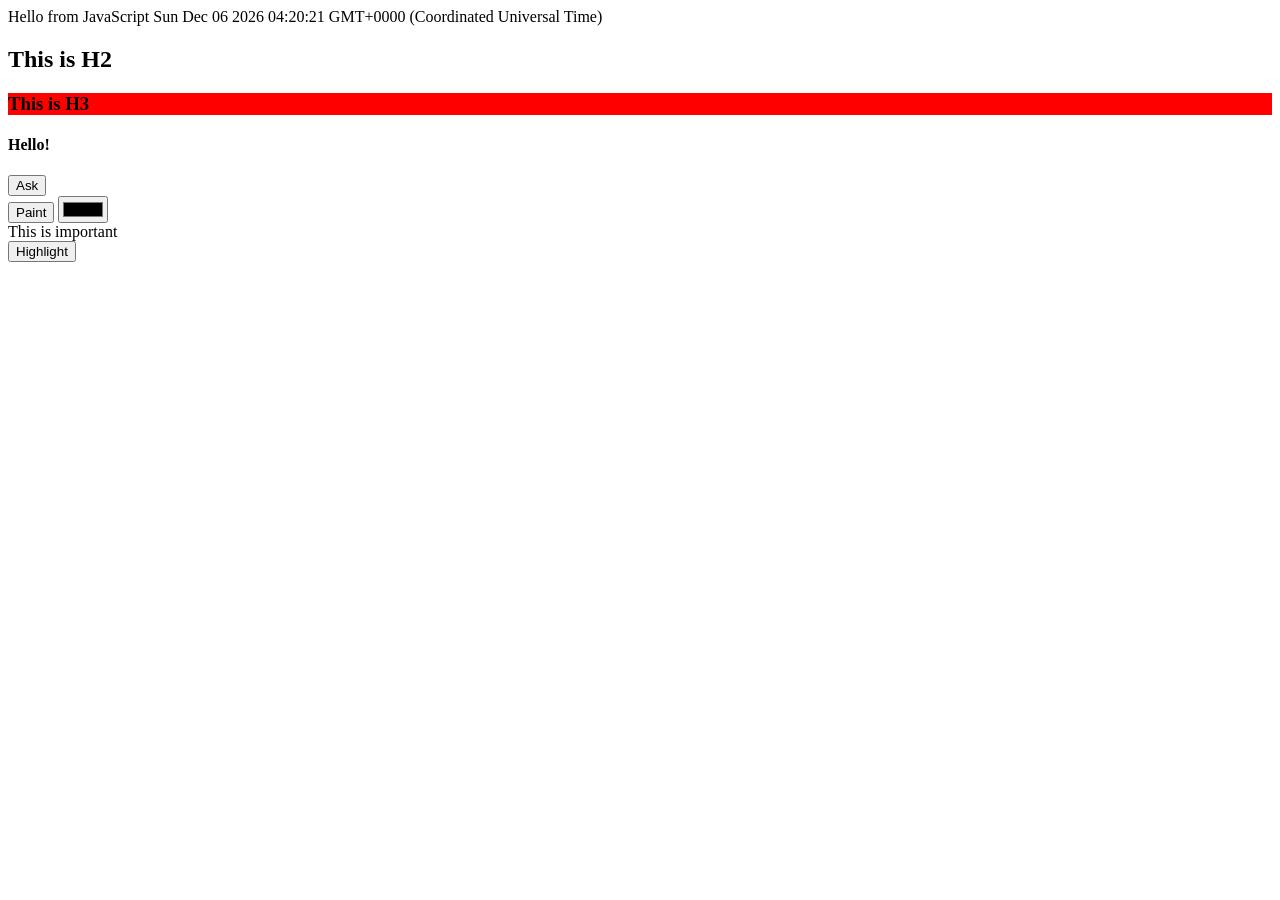
==== web-workshop-session5-exercises/js-examples-2.html @ 504295dd "done" ====
<!DOCTYPE html>
<html>
<head>
    <meta charset="utf-8" />
    <meta http-equiv="X-UA-Compatible" content="IE=edge">
    <title>More JavaScript examples</title>
    <meta name="viewport" content="width=device-width, initial-scale=1">
    <script src="main.js"></script>
    <link type="text/css" rel="stylesheet" href="shared.css" />
</head>
<body>
    <section id="dynamicSection">
        <h4>Hello!</h4>
        <button onclick="sayHello()">Ask</button>
    </section>
    <button onclick="paint()">Paint</button>
    <input type="color" id="colorValue" onchange="paint()" />


    <section id="textSection">
        This is important
    </section>
    <button onclick="toggleHighlight()">Highlight</button>
</body>
</html>
---- web-workshop-session5-exercises/shared.css ----
body {
    font-family: Verdana;
}

.highlight {
    background-color: yellow;
}
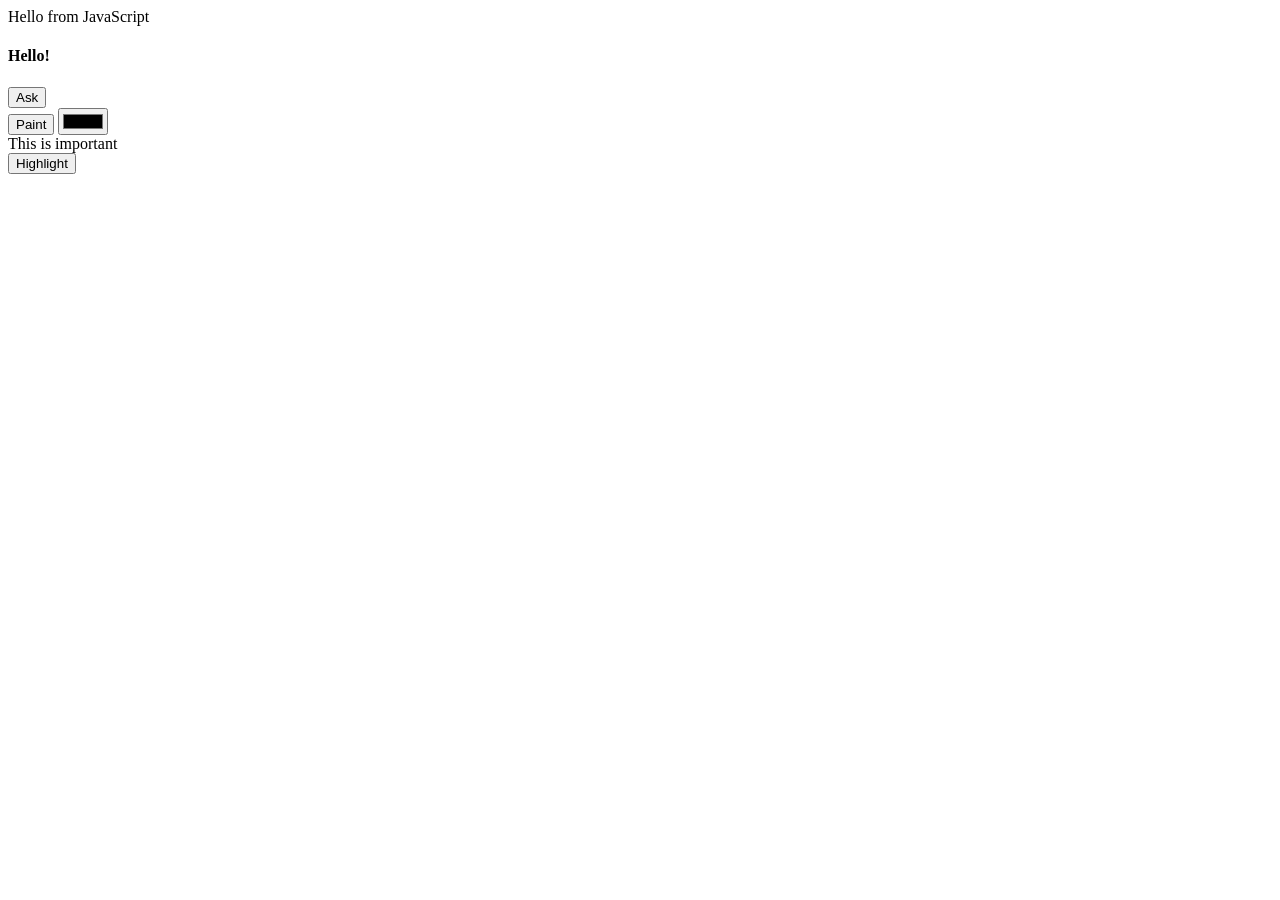
==== commit 1e96dc9c: "done" ====
--- a/web-workshop-session5-exercises/js-examples-2.html
+++ b/web-workshop-session5-exercises/js-examples-2.html
@@ -5,7 +5,7 @@
     <meta http-equiv="X-UA-Compatible" content="IE=edge">
     <title>More JavaScript examples</title>
     <meta name="viewport" content="width=device-width, initial-scale=1">
-    <script src="main.js"></script>
+    <script src="main-updated.js"></script>
     <link type="text/css" rel="stylesheet" href="shared.css" />
 </head>
 <body>
